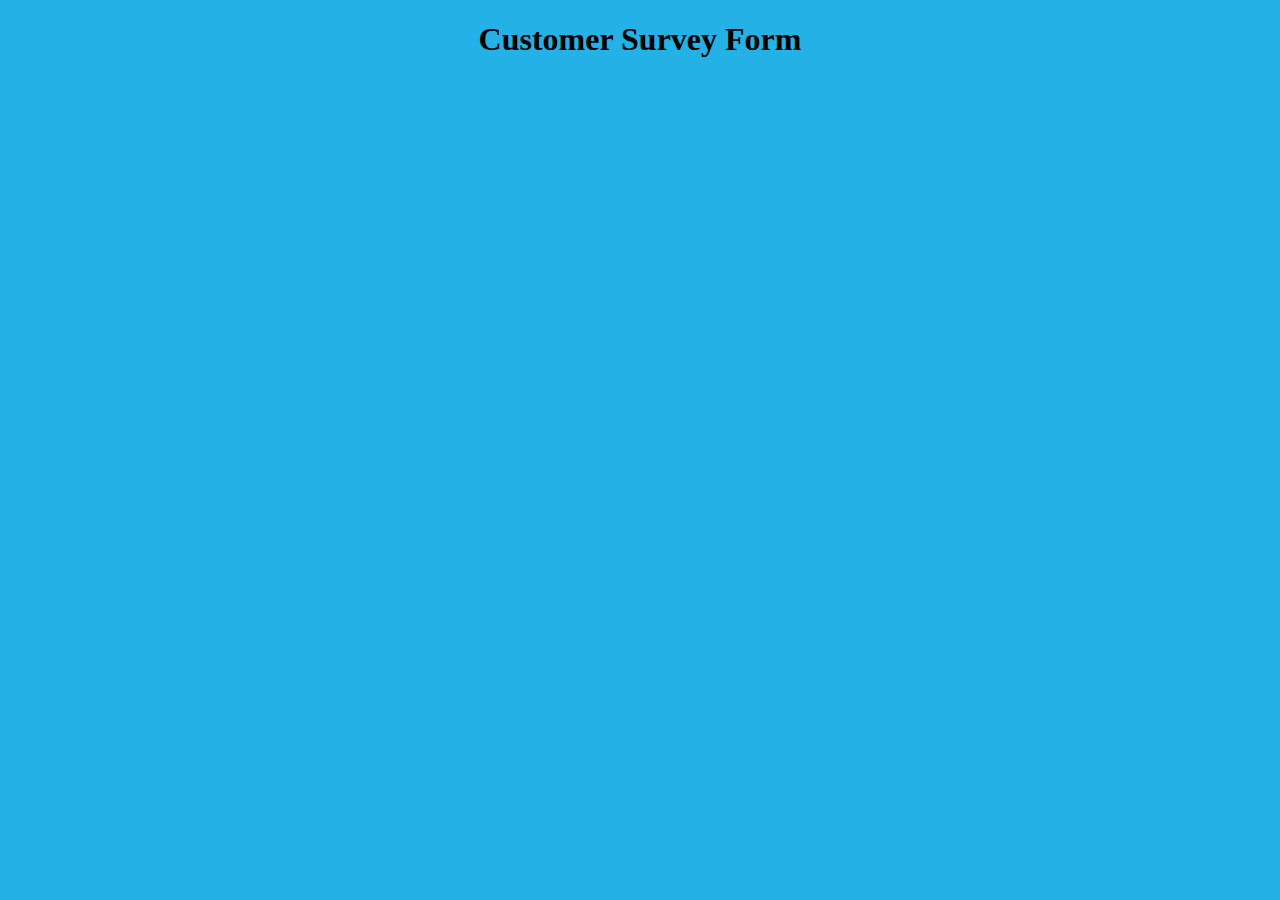
==== SurveyForm/index.html @ 2ea55fa7 "initial form start" ====
<!DOCTYPE html>
<html lang="en">
<head>
    <meta charset="UTF-8">
    <meta name="viewport" content="width=device-width, initial-scale=1.0">
    <title>Customer Survey Form</title>
    <link rel="stylesheet" href="styles.css">
</head>
<body>
    <h1 style="text-align: center;">Customer Survey Form</h1>
    
</body>
</html>
---- SurveyForm/styles.css ----
body{
    background-color:rgb(36, 178, 230);
}
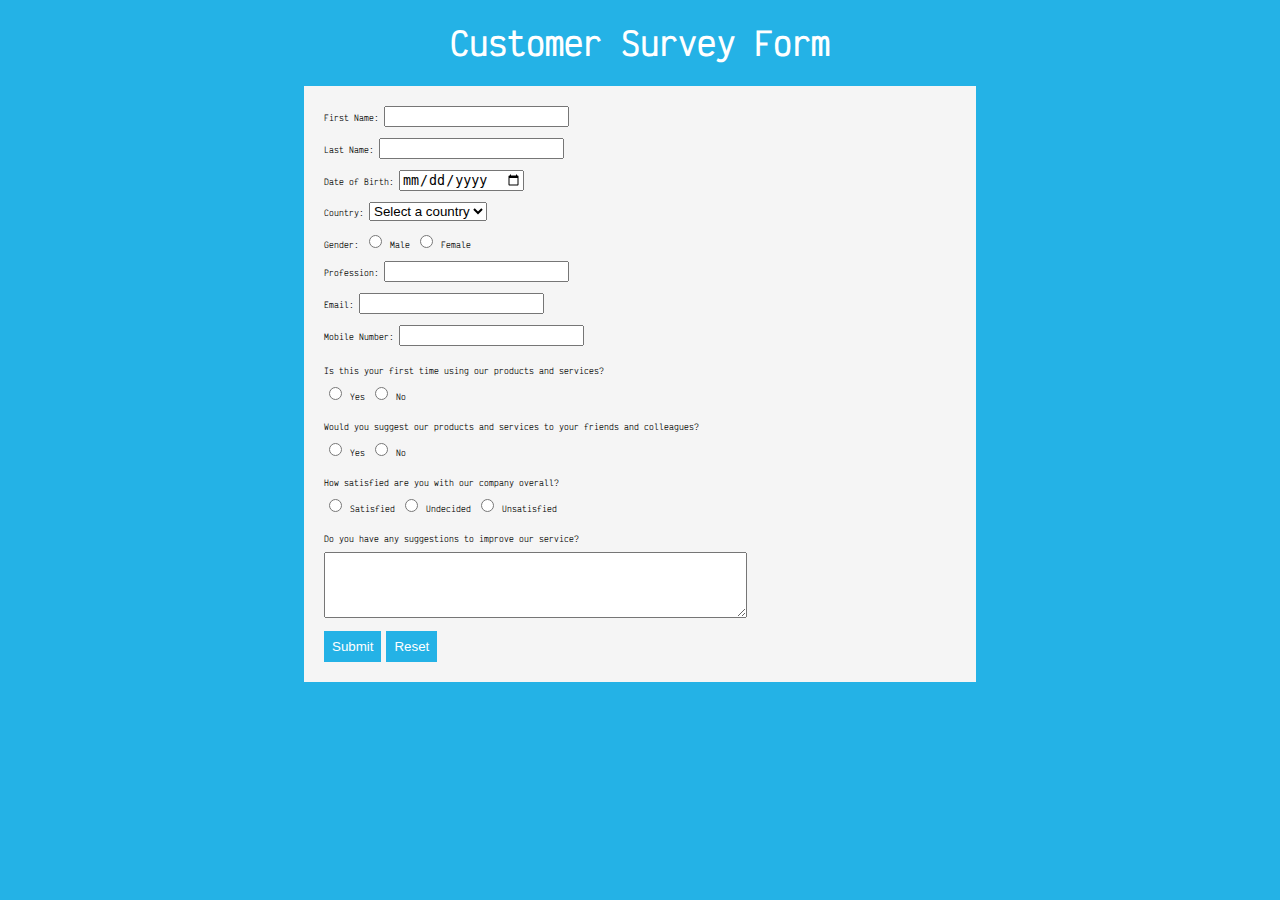
==== commit 60c8cf8f: "Survey Form Created" ====
--- a/SurveyForm/index.html
+++ b/SurveyForm/index.html
@@ -5,9 +5,67 @@
     <meta name="viewport" content="width=device-width, initial-scale=1.0">
     <title>Customer Survey Form</title>
     <link rel="stylesheet" href="styles.css">
+    <link rel="preconnect" href="https://fonts.googleapis.com">
+<link rel="preconnect" href="https://fonts.gstatic.com" crossorigin>
+<link href="https://fonts.googleapis.com/css2?family=Victor+Mono:wght@300&display=swap" rel="stylesheet">
 </head>
 <body>
     <h1 style="text-align: center;">Customer Survey Form</h1>
-    
+    <div class="container">
+        <form id="surveyForm">
+        <label for="firstName">First Name:</label>
+        <input type="text" id="firstName" required><br><br>
+
+        <label for="lastName">Last Name:</label>
+        <input type="text" id="lastName" required><br><br>
+
+        <label for="dob">Date of Birth:</label>
+        <input type="date" id="dob" required><br><br>
+
+        <label for="country">Country:</label>
+        <select id="country" required>
+            <option value="">Select a country</option>
+            <option value="USA">USA</option>
+            <option value="Canada">Canada</option>
+            <option value="UK">UK</option>
+            <option value="India">India</option>
+        </select><br><br>
+
+        <label>Gender:</label>
+        <input type="radio" id="male" name="gender" value="Male" required> <label for="male">Male</label>
+        <input type="radio" id="female" name="gender" value="Female" required> <label for="female">Female</label><br><br>
+
+        <label for="profession">Profession:</label>
+        <input type="text" id="profession" required><br><br>
+
+        <label for="email">Email:</label>
+        <input type="email" id="email" required><br><br>
+
+        <label for="mobile">Mobile Number:</label>
+        <input type="tel" id="mobile" required><br><br>
+
+        <p>Is this your first time using our products and services?</p>
+        <input type="radio" id="firstTimeYes" name="firstTime" value="Yes" required> <label for="firstTimeYes">Yes</label>
+        <input type="radio" id="firstTimeNo" name="firstTime" value="No" required> <label for="firstTimeNo">No</label><br><br>
+
+        <p>Would you suggest our products and services to your friends and colleagues?</p>
+        <input type="radio" id="suggestionYes" name="suggestion" value="Yes" required> <label for="suggestionYes">Yes</label>
+        <input type="radio" id="suggestionNo" name="suggestion" value="No" required> <label for="suggestionNo">No</label><br><br>
+
+        <p>How satisfied are you with our company overall?</p>
+        <input type="radio" id="satisfactionSatisfied" name="satisfaction" value="Satisfied" required> <label for="satisfactionSatisfied">Satisfied</label>
+        <input type="radio" id="satisfactionUndecided" name="satisfaction" value="Undecided" required> <label for="satisfactionUndecided">Undecided</label>
+        <input type="radio" id="satisfactionUnsatisfied" name="satisfaction" value="Unsatisfied" required> <label for="satisfactionUnsatisfied">Unsatisfied</label><br><br>
+
+        <p>Do you have any suggestions to improve our service?</p>
+        <textarea id="suggestions" rows="4" cols="50"></textarea><br><br>
+
+        <button type="button" onclick="submitForm()">Submit</button>
+        <button type="button" onclick="resetForm()">Reset</button>
+    </form>
+</div>
+
+
+    <script src="app.js"></script>
 </body>
 </html>--- a/SurveyForm/styles.css
+++ b/SurveyForm/styles.css
@@ -1,3 +1,28 @@
 body{
     background-color:rgb(36, 178, 230);
-}+    font-family: 'Victor Mono', monospace;
+}
+
+h1{
+    color: white;
+}
+
+#surveyForm{
+}
+
+.container{
+    margin: auto;
+    padding: 20px;
+    width: 50%;
+    background-color: whitesmoke;
+    font-size: 0.5rem;
+}
+
+button{
+    height: auto;
+    width: auto;
+    padding: 8px;
+    background-color: rgb(36, 178, 230);
+    color: white;
+    border: none;
+}
